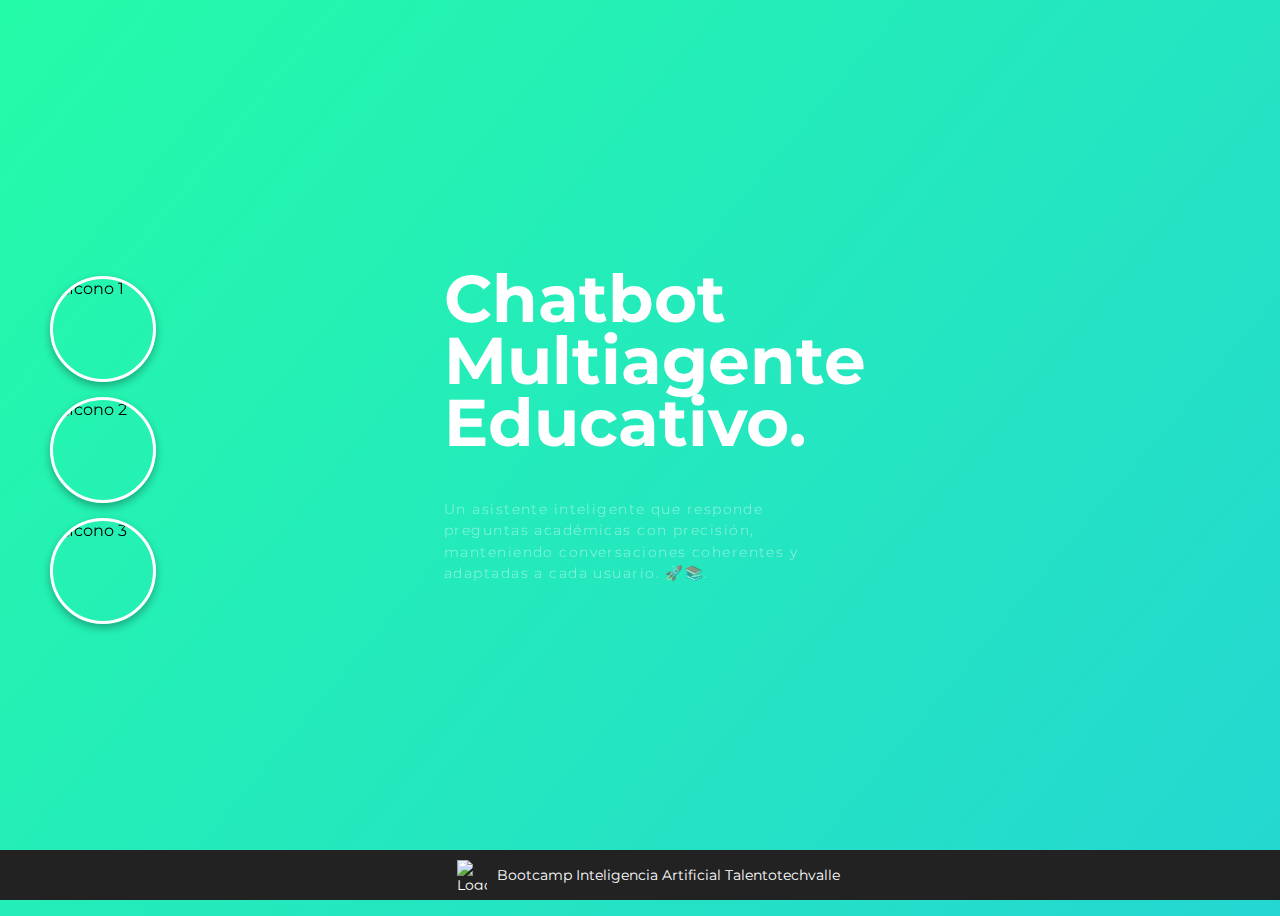
==== index.html @ 304b3eb3 "first commit" ====
<!doctype html>
<html lang="es">

<head>
  <meta charset="utf-8">
  <meta name="viewport" content="width=device-width, initial-scale=1">
  <title>Chatbot Multiagente Educativo</title>
  <script type="text/javascript" src="https://cdnjs.cloudflare.com/ajax/libs/jquery/3.3.1/jquery.min.js"></script>
  <link rel="icon" type="image/x-icon" href="./imagenes/favicon.png">
  <link rel="stylesheet" media="all" href="style.css" />

  <script type="module">
    import Typebot from 'https://cdn.jsdelivr.net/npm/@typebot.io/js@0.3.37/dist/web.js'

    Typebot.initBubble({
      typebot: "pruebabot",
      apiHost: "https://bot.typebot.grupointec.co",
      previewMessage: { message: "¿Tienes alguna pregunta?" },
      theme: {
        button: { backgroundColor: "#5823fb", size: "large" },
        previewMessage: {
          backgroundColor: "#666460",
          textColor: "#FFFFFF",
          closeButtonBackgroundColor: "#5823fb",
          closeButtonIconColor: "#5823fb",
        },
        chatWindow: { backgroundColor: "#fff" },
      },
    });
  </script>

</head>


<body>
  <!-- Botón flotante "Acerca de" -->
  <div class="about-btn" onclick="toggleAbout()"></div>

  

  <!-- Integrantes -->
  <div class="about-modal" id="aboutModal">
    <h3>Integrantes del Grupo</h3>
    <ul>
      <li>📌 1</li>
      <li>📌 2</li>
      <li>📌 3</li>
      <li>📌 4</li>
    </ul>
  </div>

  <div class="form-wrapper">
    <div class="form">
      <div class="header">
        <h1>Chatbot Multiagente Educativo.</h1>
        <p class="intro">Un asistente inteligente que responde preguntas académicas con precisión, manteniendo
          conversaciones coherentes y adaptadas a cada usuario. 🚀📚.</p>
      </div>
      <!-- Contenedor para las Conversaciones -->
      <div id="conversationContainer"></div>
    </div>
  </div>
  <script type="text/javascript" src="scripts.js"></script>

  <div class="floating-images">
    <img src="https://cdn-icons-png.flaticon.com/512/3135/3135715.png" alt="Icono 1">
    <img src="https://cdn-icons-png.flaticon.com/512/3135/3135789.png" alt="Icono 2">
    <img src="https://cdn-icons-png.flaticon.com/512/3135/3135757.png" alt="Icono 3">
  </div>

  <div class="footer">
    <img src="https://campus.talentotechvalle.co/favicon.ico" alt="Logo">
    <span>Bootcamp Inteligencia Artificial Talentotechvalle</span>
  </div>

  <div class="arrow-indicator" id="arrowIndicator"></div>
</body>

</html>
---- style.css ----
@import "https://fonts.googleapis.com/css?family=Raleway:300,400,500,900,700,300|Montserrat:300,400,700";

body {
  font-family    : "Montserrat", "Helvetica Neue", Helvetica, Arial, sans-serif;
  color          : #000000;
  background     : linear-gradient(310deg, #5823fb, #9058bd, #24b2fb, #24fba8);
  background-size: 600% 600%;
  position       : relative;
  transition     : all 0.3s ease-in-out;
  animation      : oscillateBG 10s ease infinite;
  width          : 100vw;
  height         : 100vh;
  display        : flex;
  align-items    : center;
  justify-content: center;
  flex-direction : column;
}

.form-wrapper {
  padding        : 0 5vw 6vw;
  display        : flex;
  align-items    : center;
  justify-content: center;
  height         : 100vh;
  position       : relative;
  z-index        : 10;
}

.form-wrapper .form {
  max-width : 468px;
  margin    : auto;
  text-align: center;
}

.form-wrapper .form .header {
  padding: 0 30px;
}

.form-wrapper p {
  color        : #aaa;
  font-weight  : 300;
  margin-bottom: 30px;
  text-align   : justify;
}

.form-wrapper h1 {
  color      : #fff;
  font-weight: 700;
  font-size  : 66px;
  line-height: 62px;
  text-align : left;
}

.form-wrapper h1 span:first-child {
  color: #ea9078;
}

.form-wrapper h1 span:nth-child(2) {
  color: #65c3ad;
}

button {
  background : transparent;
  outline    : none;
  user-select: none;
  cursor     : not-allowed;
  display    : block;
  color      : #fff;
  border     : 0;
  font-family: "Montserrat", "Helvetica Neue", Helvetica, Arial, sans-serif;
  font-size  : 24px;
  line-height: 1em;
  margin     : 20px 0 50px;
}

button.submit {
  padding-left: 28px;
}

button.submit .inner {
  position: relative;
  display : block;
}

button.submit .inner:before {
  content         : "";
  position        : absolute;
  width           : calc(100% - 8px);
  height          : 3px;
  background-color: #fff;
  top             : 0;
  left            : 0;
  opacity         : 0;
  transition      : all 0.25s ease-in-out;
}

button.submit:hover .inner:before {
  opacity  : 0.5;
  transform: translate(0, 30px);
}

p.intro {
  font-family   : "Montserrat", "Helvetica Neue", Helvetica, Arial, sans-serif;
  text-align    : left;
  font-weight   : 300;
  color         : rgba(255, 255, 255, 0.5);
  line-height   : 1.5em;
  font-size     : 0.9em;
  letter-spacing: 0.1em;
}

select.btr-select {
  display: none;
}

.btr-select {
  width     : 100%;
  cursor    : pointer;
  position  : relative;
  margin    : 0 0 30px;
  text-align: left;
  color     : #fff;
}

dl.btr-select dt {
  width        : 100%;
  box-sizing   : border-box;
  color        : inherit;
  padding      : 18px 25px;
  position     : relative;
  line-height  : 1.2em;
  font-size    : 18px;
  font-weight  : 300;
  border       : solid 5px rgba(0, 0, 0, 0.3);
  box-shadow   : 10px 10px 0 rgba(0, 0, 0, 0.3);
  border-radius: 50px;
}

dl.btr-select dt::after {
  content      : "";
  position     : absolute;
  width        : 10px;
  height       : 10px;
  border-right : solid 3px #fff;
  border-bottom: solid 3px #fff;
  right        : 20px;
  top          : calc(50% - 9px);
  transform    : rotate(45deg);
  z-index      : 2;
}

dl.btr-select dt::after.open::after {
  transform: rotate(225deg);
  top      : calc(50% - 7px);
  z-index  : 1;
  opacity  : 0;
}

dl.btr-select dd {
  position  : absolute;
  width     : 100%;
  font-size : 18px;
  z-index   : 10;
  top       : 0;
  left      : 0;
  margin    : 0;
  visibility: hidden;
  opacity   : 0;
  transform : translate(0px, 0px);
}

dl.btr-select dd ul {
  list-style: none;
  margin    : 0;
  padding   : 18px;
  box-shadow: 10px 10px 0 #2cffce;
  text-align: left;
}

dl.btr-select dd.open {
  visibility   : visible;
  opacity      : 1;
  transition   : all 0.3s ease-in-out;
  margin-bottom: 0px;
  transform    : translate(10px, 10px);
  z-index      : 3;
}

dl.btr-select dd.open ul {
  background   : white;
  border-radius: 20px;
  list-style   : none;
  margin       : 0;
  padding      : 18px;
  box-shadow   : 10px 10px 10px rgba(0, 0, 0, 0.13);
  text-align   : left;
  font-weight  : 300;
}

dl.btr-select dd.open ul li {
  width     : 100%;
  box-sizing: border-box;
  color     : #777;
  padding   : 8px;
}

dl.btr-select dd.open ul li:first-child {
  color: #ccc;
}

dl.btr-select dd.open ul li:hover {
  background-color: #fafafa;
}

textarea {
  font-family  : "Montserrat", "Helvetica Neue", Helvetica, Arial, sans-serif;
  width        : 100%;
  box-sizing   : border-box;
  color        : inherit;
  padding      : 18px 26px;
  position     : relative;
  line-height  : 1.2em;
  font-size    : 18px;
  font-weight  : 300;
  border       : solid 5px rgba(0, 0, 0, 0.3);
  box-shadow   : 10px 10px 0 rgba(0, 0, 0, 0.3);
  background   : transparent;
  outline      : none;
  user-select  : none;
  margin-bottom: 30px;
  color        : #000000;
  height       : auto;
  border-radius: 50px;
}

textarea:focus {
  border-color: #2cffce;
}

input::-webkit-input-placeholder {
  color: rgba(255, 255, 255, 0.65);
}

textarea::-webkit-input-placeholder {
  color: rgba(255, 255, 255, 0.65);
}

@keyframes oscillateBG {
  0% {
    background-position: 0% 50%;
  }

  50% {
    background-position: 100% 50%;
  }

  100% {
    background-position: 0% 50%;
  }
}

.subject-container- {
  margin-top    : 20px;
  padding       : 10px;
  border        : 1px solid #ccc;
  border-radius : 8px;
  background    : #f9f9f9;
  display       : flex;
  flex-direction: column;
  align-items   : center;
  max-width     : 400px;
}

.subject-label {
  font-size    : 18px;
  font-weight  : bold;
  margin-bottom: 5px;
}

.subject-image {
  width        : 100px;
  height       : 100px;
  margin-bottom: 10px;
}

.subject-wrapper {
  display        : flex;
  justify-content: space-between;
  align-items    : flex-start;
  gap            : 20px;
  margin-bottom  : 20px;
}

.subject-container {
  flex      : 1;
  /* Ocupa todo el espacio disponible */
  text-align: center;
}

.search-container {
  flex-basis: 400px;
  /* Tamaño fijo para el iframe */
}

/* Contenedor de imágenes flotantes */
.floating-images {
  position      : fixed;
  left          : 50px;
  top           : 50%;
  transform     : translateY(-50%);
  display       : flex;
  flex-direction: column;
  gap           : 15px;
  z-index       : 1000;
}

/* Estilos para cada imagen */
.floating-images img {
  width        : 100px;
  height       : 100px;
  border-radius: 50%;
  object-fit   : cover;
  border       : 3px solid white;
  box-shadow   : 0 4px 8px rgba(0, 0, 0, 0.3);
  transition   : transform 0.3s ease-in-out;
}

/* Efecto al pasar el mouse */
.floating-images img:hover {
  transform: scale(1.2);
}

/* Ocultar en móviles */
@media (max-width: 768px) {
  .floating-images {
    display: none;
  }
}

/* ----- Créditos al final de la página ----- */
.footer {
  position       : fixed;
  bottom         : 0;
  width          : 100%;
  background     : #222;
  color          : white;
  text-align     : center;
  padding        : 10px;
  font-size      : 14px;
  display        : flex;
  align-items    : center;
  justify-content: center;
  gap            : 10px;
}

.footer img {
  width : 30px;
  height: 30px;
}

/* ----- Botón flotante "Acerca de" ----- */
.about-btn {
  position       : fixed;
  top            : 20px;
  right          : 20px;
  width          : 60px;
  height         : 60px;
  background     : url('https://cdn-icons-png.flaticon.com/512/84/84380.png') no-repeat center;
  background-size: cover;
  border-radius  : 50%;
  cursor         : pointer;
  transition     : transform 0.3s;
  z-index        : 1000;
}

.about-btn:hover {
  transform: scale(1.1);
}

/* ----- Modal flotante de integrantes ----- */
.about-modal {
  position     : fixed;
  top          : 80px;
  right        : 20px;
  width        : 250px;
  background   : white;
  box-shadow   : 0 4px 10px rgba(0, 0, 0, 0.3);
  border-radius: 8px;
  display      : none;
  padding      : 15px;
  z-index      : 1001;
}

.about-modal h3 {
  margin    : 0;
  text-align: center;
}

.about-modal ul {
  list-style: none;
  padding   : 0;
}

.about-modal li {
  padding   : 5px 0;
  text-align: center;
}

/* Flecha animada */
.arrow-indicator {
  position       : fixed;
  bottom         : 20px;
  /* Ajusta la posición según el botón del chatbot */
  right          : 100px;
  width          : 50px;
  height         : 50px;
  background     : url('https://cdn-icons-png.flaticon.com/512/271/271226.png') no-repeat center;
  background-size: contain;
  animation      : bounce 1.5s infinite;
  z-index        : 999;
  cursor         : pointer;
  filter         : invert(1);
}

/* Animación de rebote */
@keyframes bounce {

  0%,
  100% {
    transform: translateY(0);
  }

  50% {
    transform: translateY(-10px);
  }
}
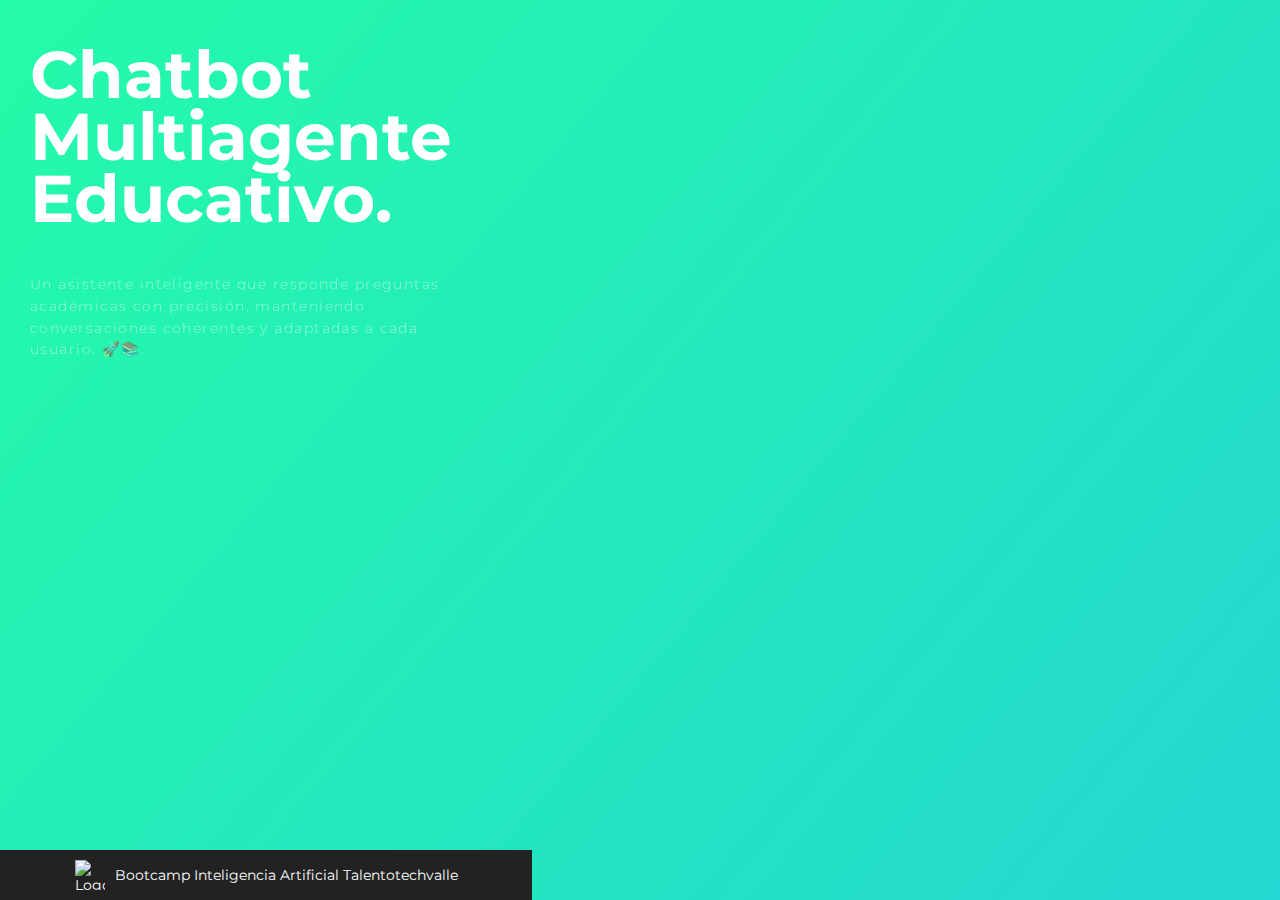
==== commit c7c541ed: "Change layout and bubble chat" ====
--- a/index.html
+++ b/index.html
@@ -1,79 +1,89 @@
-<!doctype html>
+<!DOCTYPE html>
 <html lang="es">
+  <head>
+    <meta charset="utf-8" />
+    <meta name="viewport" content="width=device-width, initial-scale=1" />
+    <title>Chatbot Multiagente Educativo</title>
+    <script
+      type="text/javascript"
+      src="https://cdnjs.cloudflare.com/ajax/libs/jquery/3.3.1/jquery.min.js"
+    ></script>
+    <link rel="icon" type="image/x-icon" href="./imagenes/favicon.png" />
+    <link rel="stylesheet" media="all" href="style.css" />
 
-<head>
-  <meta charset="utf-8">
-  <meta name="viewport" content="width=device-width, initial-scale=1">
-  <title>Chatbot Multiagente Educativo</title>
-  <script type="text/javascript" src="https://cdnjs.cloudflare.com/ajax/libs/jquery/3.3.1/jquery.min.js"></script>
-  <link rel="icon" type="image/x-icon" href="./imagenes/favicon.png">
-  <link rel="stylesheet" media="all" href="style.css" />
+    <script type="module">
+      import Typebot from "https://cdn.jsdelivr.net/npm/@typebot.io/js@0.3.37/dist/web.js";
 
-  <script type="module">
-    import Typebot from 'https://cdn.jsdelivr.net/npm/@typebot.io/js@0.3.37/dist/web.js'
+      Typebot.initStandard({
+        typebot: "pruebabot",
+        apiHost: "https://bot.typebot.grupointec.co",
+        previewMessage: { message: "¿Tienes alguna pregunta?" },
+        onAnswer: (answer) => {
+          console.log(answer);
+        },
+        theme: {
+          button: { backgroundColor: "#5823fb", size: "large" },
+          previewMessage: {
+            backgroundColor: "#666460",
+            textColor: "#FFFFFF",
+            closeButtonBackgroundColor: "#5823fb",
+            closeButtonIconColor: "#5823fb",
+          },
+          chatWindow: { backgroundColor: "#fff" },
+          alwaysOpen: true,
+        },
+      });
+    </script>
+  </head>
 
-    Typebot.initBubble({
-      typebot: "pruebabot",
-      apiHost: "https://bot.typebot.grupointec.co",
-      previewMessage: { message: "¿Tienes alguna pregunta?" },
-      theme: {
-        button: { backgroundColor: "#5823fb", size: "large" },
-        previewMessage: {
-          backgroundColor: "#666460",
-          textColor: "#FFFFFF",
-          closeButtonBackgroundColor: "#5823fb",
-          closeButtonIconColor: "#5823fb",
-        },
-        chatWindow: { backgroundColor: "#fff" },
-      },
-    });
-  </script>
+  <body class="container">
+    <!-- Botón flotante "Acerca de" -->
+    <div class="about-btn" onclick="toggleAbout()"></div>
 
-</head>
+    <!-- Integrantes -->
+    <div class="about-modal" id="aboutModal">
+      <h3>Integrantes del Grupo</h3>
+      <ul>
+        <li>Giovanni Velez</li>
+        <li>Orlando Guerrero </li>
+        <li>Carol Jimenez</li>
+        <li>Juan Camilo Caicedo</li>
+        <li>Victor Caicedo</li>
+        <li>Nicolás Valencia</li>
+      </ul>
+    </div>
 
+    <div class="form-wrapper">
+      <div class="form">
+        <div class="header">
+          <h1>Chatbot Multiagente Educativo.</h1>
+          <p class="intro">
+            Un asistente inteligente que responde preguntas académicas con
+            precisión, manteniendo conversaciones coherentes y adaptadas a cada
+            usuario. 🚀📚.
+          </p>
+        </div>
+        <div class="icono-profesor" style="display: none;">
+          
+          <img
+            src=""
+            alt="Profesor"
+            id="iconoProfesor"
+          />
+        </div>
+        <!-- Contenedor para las Conversaciones -->
+        <div id="conversationContainer"></div>
+      </div>
+    </div>
+    
+    <typebot-standard></typebot-standard>
 
-<body>
-  <!-- Botón flotante "Acerca de" -->
-  <div class="about-btn" onclick="toggleAbout()"></div>
+    
+    <script type="text/javascript" src="scripts.js"></script>
 
-  
-
-  <!-- Integrantes -->
-  <div class="about-modal" id="aboutModal">
-    <h3>Integrantes del Grupo</h3>
-    <ul>
-      <li>📌 1</li>
-      <li>📌 2</li>
-      <li>📌 3</li>
-      <li>📌 4</li>
-    </ul>
-  </div>
-
-  <div class="form-wrapper">
-    <div class="form">
-      <div class="header">
-        <h1>Chatbot Multiagente Educativo.</h1>
-        <p class="intro">Un asistente inteligente que responde preguntas académicas con precisión, manteniendo
-          conversaciones coherentes y adaptadas a cada usuario. 🚀📚.</p>
-      </div>
-      <!-- Contenedor para las Conversaciones -->
-      <div id="conversationContainer"></div>
+    <div class="footer">
+      <img src="https://campus.talentotechvalle.co/favicon.ico" alt="Logo" />
+      <span>Bootcamp Inteligencia Artificial Talentotechvalle</span>
     </div>
-  </div>
-  <script type="text/javascript" src="scripts.js"></script>
-
-  <div class="floating-images">
-    <img src="https://cdn-icons-png.flaticon.com/512/3135/3135715.png" alt="Icono 1">
-    <img src="https://cdn-icons-png.flaticon.com/512/3135/3135789.png" alt="Icono 2">
-    <img src="https://cdn-icons-png.flaticon.com/512/3135/3135757.png" alt="Icono 3">
-  </div>
-
-  <div class="footer">
-    <img src="https://campus.talentotechvalle.co/favicon.ico" alt="Logo">
-    <span>Bootcamp Inteligencia Artificial Talentotechvalle</span>
-  </div>
-
-  <div class="arrow-indicator" id="arrowIndicator"></div>
-</body>
-
-</html>+  </body>
+</html>
--- a/style.css
+++ b/style.css
@@ -1,34 +1,58 @@
 @import "https://fonts.googleapis.com/css?family=Raleway:300,400,500,900,700,300|Montserrat:300,400,700";
 
 body {
-  font-family    : "Montserrat", "Helvetica Neue", Helvetica, Arial, sans-serif;
-  color          : #000000;
-  background     : linear-gradient(310deg, #5823fb, #9058bd, #24b2fb, #24fba8);
+  font-family: "Montserrat", "Helvetica Neue", Helvetica, Arial, sans-serif;
+  color: #000000;
+  background: linear-gradient(310deg, #5823fb, #9058bd, #24b2fb, #24fba8);
   background-size: 600% 600%;
-  position       : relative;
-  transition     : all 0.3s ease-in-out;
-  animation      : oscillateBG 10s ease infinite;
-  width          : 100vw;
-  height         : 100vh;
-  display        : flex;
-  align-items    : center;
-  justify-content: center;
-  flex-direction : column;
+  position: relative;
+  transition: all 0.3s ease-in-out;
+  animation: oscillateBG 10s ease infinite;
+  width: 100vw;
+  height: 100vh;
+  display: flex;
+  flex-direction: column;
+  margin: 0px;
+}
+
+.container {
+  display: flex;
+  width: 100%;
+  flex-direction: row;
+}
+
+.left-column {
+  width: 50%;
+  padding: 20px;
+}
+
+.right-column {
+  width: 50%;
+  padding: 20px;
 }
 
 .form-wrapper {
-  padding        : 0 5vw 6vw;
-  display        : flex;
-  align-items    : center;
-  justify-content: center;
-  height         : 100vh;
-  position       : relative;
-  z-index        : 10;
+  order: 1;
+  display: flex;
+  width: 40%;
+  align-items: flex-start;
+  justify-content: flex-start;
+  height: 100%;
+  position: relative;
+  z-index: 10;
+}
+
+typebot-standard {
+  order: 2;
+  width: 60%;
+  height: 100%;
+  display: flex;
+  align-items: flex-start;
+  justify-content: flex-start;
 }
 
 .form-wrapper .form {
-  max-width : 468px;
-  margin    : auto;
+  margin: 0;
   text-align: center;
 }
 
@@ -37,18 +61,18 @@
 }
 
 .form-wrapper p {
-  color        : #aaa;
-  font-weight  : 300;
+  color: #aaa;
+  font-weight: 300;
   margin-bottom: 30px;
-  text-align   : justify;
+  text-align: justify;
 }
 
 .form-wrapper h1 {
-  color      : #fff;
+  color: #fff;
   font-weight: 700;
-  font-size  : 66px;
+  font-size: 66px;
   line-height: 62px;
-  text-align : left;
+  text-align: left;
 }
 
 .form-wrapper h1 span:first-child {
@@ -60,17 +84,17 @@
 }
 
 button {
-  background : transparent;
-  outline    : none;
+  background: transparent;
+  outline: none;
   user-select: none;
-  cursor     : not-allowed;
-  display    : block;
-  color      : #fff;
-  border     : 0;
+  cursor: not-allowed;
+  display: block;
+  color: #fff;
+  border: 0;
   font-family: "Montserrat", "Helvetica Neue", Helvetica, Arial, sans-serif;
-  font-size  : 24px;
+  font-size: 24px;
   line-height: 1em;
-  margin     : 20px 0 50px;
+  margin: 20px 0 50px;
 }
 
 button.submit {
@@ -79,33 +103,33 @@
 
 button.submit .inner {
   position: relative;
-  display : block;
+  display: block;
 }
 
 button.submit .inner:before {
-  content         : "";
-  position        : absolute;
-  width           : calc(100% - 8px);
-  height          : 3px;
+  content: "";
+  position: absolute;
+  width: calc(100% - 8px);
+  height: 3px;
   background-color: #fff;
-  top             : 0;
-  left            : 0;
-  opacity         : 0;
-  transition      : all 0.25s ease-in-out;
+  top: 0;
+  left: 0;
+  opacity: 0;
+  transition: all 0.25s ease-in-out;
 }
 
 button.submit:hover .inner:before {
-  opacity  : 0.5;
+  opacity: 0.5;
   transform: translate(0, 30px);
 }
 
 p.intro {
-  font-family   : "Montserrat", "Helvetica Neue", Helvetica, Arial, sans-serif;
-  text-align    : left;
-  font-weight   : 300;
-  color         : rgba(255, 255, 255, 0.5);
-  line-height   : 1.5em;
-  font-size     : 0.9em;
+  font-family: "Montserrat", "Helvetica Neue", Helvetica, Arial, sans-serif;
+  text-align: left;
+  font-weight: 300;
+  color: rgba(255, 255, 255, 0.5);
+  line-height: 1.5em;
+  font-size: 0.9em;
   letter-spacing: 0.1em;
 }
 
@@ -114,94 +138,94 @@
 }
 
 .btr-select {
-  width     : 100%;
-  cursor    : pointer;
-  position  : relative;
-  margin    : 0 0 30px;
+  width: 100%;
+  cursor: pointer;
+  position: relative;
+  margin: 0 0 30px;
   text-align: left;
-  color     : #fff;
+  color: #fff;
 }
 
 dl.btr-select dt {
-  width        : 100%;
-  box-sizing   : border-box;
-  color        : inherit;
-  padding      : 18px 25px;
-  position     : relative;
-  line-height  : 1.2em;
-  font-size    : 18px;
-  font-weight  : 300;
-  border       : solid 5px rgba(0, 0, 0, 0.3);
-  box-shadow   : 10px 10px 0 rgba(0, 0, 0, 0.3);
+  width: 100%;
+  box-sizing: border-box;
+  color: inherit;
+  padding: 18px 25px;
+  position: relative;
+  line-height: 1.2em;
+  font-size: 18px;
+  font-weight: 300;
+  border: solid 5px rgba(0, 0, 0, 0.3);
+  box-shadow: 10px 10px 0 rgba(0, 0, 0, 0.3);
   border-radius: 50px;
 }
 
 dl.btr-select dt::after {
-  content      : "";
-  position     : absolute;
-  width        : 10px;
-  height       : 10px;
-  border-right : solid 3px #fff;
+  content: "";
+  position: absolute;
+  width: 10px;
+  height: 10px;
+  border-right: solid 3px #fff;
   border-bottom: solid 3px #fff;
-  right        : 20px;
-  top          : calc(50% - 9px);
-  transform    : rotate(45deg);
-  z-index      : 2;
+  right: 20px;
+  top: calc(50% - 9px);
+  transform: rotate(45deg);
+  z-index: 2;
 }
 
 dl.btr-select dt::after.open::after {
   transform: rotate(225deg);
-  top      : calc(50% - 7px);
-  z-index  : 1;
-  opacity  : 0;
+  top: calc(50% - 7px);
+  z-index: 1;
+  opacity: 0;
 }
 
 dl.btr-select dd {
-  position  : absolute;
-  width     : 100%;
-  font-size : 18px;
-  z-index   : 10;
-  top       : 0;
-  left      : 0;
-  margin    : 0;
+  position: absolute;
+  width: 100%;
+  font-size: 18px;
+  z-index: 10;
+  top: 0;
+  left: 0;
+  margin: 0;
   visibility: hidden;
-  opacity   : 0;
-  transform : translate(0px, 0px);
+  opacity: 0;
+  transform: translate(0px, 0px);
 }
 
 dl.btr-select dd ul {
   list-style: none;
-  margin    : 0;
-  padding   : 18px;
+  margin: 0;
+  padding: 18px;
   box-shadow: 10px 10px 0 #2cffce;
   text-align: left;
 }
 
 dl.btr-select dd.open {
-  visibility   : visible;
-  opacity      : 1;
-  transition   : all 0.3s ease-in-out;
+  visibility: visible;
+  opacity: 1;
+  transition: all 0.3s ease-in-out;
   margin-bottom: 0px;
-  transform    : translate(10px, 10px);
-  z-index      : 3;
+  transform: translate(10px, 10px);
+  z-index: 3;
 }
 
 dl.btr-select dd.open ul {
-  background   : white;
+  background: white;
   border-radius: 20px;
-  list-style   : none;
-  margin       : 0;
-  padding      : 18px;
-  box-shadow   : 10px 10px 10px rgba(0, 0, 0, 0.13);
-  text-align   : left;
-  font-weight  : 300;
+  list-style: none;
+  margin: 0;
+  padding: 18px;
+  box-shadow: 10px 10px 10px rgba(0, 0, 0, 0.13);
+  text-align: left;
+  font-weight: 300;
 }
 
 dl.btr-select dd.open ul li {
-  width     : 100%;
+  width: 100%;
   box-sizing: border-box;
-  color     : #777;
-  padding   : 8px;
+  color: #777;
+  padding: 8px;
 }
 
 dl.btr-select dd.open ul li:first-child {
@@ -213,23 +237,23 @@
 }
 
 textarea {
-  font-family  : "Montserrat", "Helvetica Neue", Helvetica, Arial, sans-serif;
-  width        : 100%;
-  box-sizing   : border-box;
-  color        : inherit;
-  padding      : 18px 26px;
-  position     : relative;
-  line-height  : 1.2em;
-  font-size    : 18px;
-  font-weight  : 300;
-  border       : solid 5px rgba(0, 0, 0, 0.3);
-  box-shadow   : 10px 10px 0 rgba(0, 0, 0, 0.3);
-  background   : transparent;
-  outline      : none;
-  user-select  : none;
+  font-family: "Montserrat", "Helvetica Neue", Helvetica, Arial, sans-serif;
+  width: 100%;
+  box-sizing: border-box;
+  color: inherit;
+  padding: 18px 26px;
+  position: relative;
+  line-height: 1.2em;
+  font-size: 18px;
+  font-weight: 300;
+  border: solid 5px rgba(0, 0, 0, 0.3);
+  box-shadow: 10px 10px 0 rgba(0, 0, 0, 0.3);
+  background: transparent;
+  outline: none;
+  user-select: none;
   margin-bottom: 30px;
-  color        : #000000;
-  height       : auto;
+  color: #000000;
+  height: auto;
   border-radius: 50px;
 }
 
@@ -260,39 +284,39 @@
 }
 
 .subject-container- {
-  margin-top    : 20px;
-  padding       : 10px;
-  border        : 1px solid #ccc;
-  border-radius : 8px;
-  background    : #f9f9f9;
-  display       : flex;
+  margin-top: 20px;
+  padding: 10px;
+  border: 1px solid #ccc;
+  border-radius: 8px;
+  background: #f9f9f9;
+  display: flex;
   flex-direction: column;
-  align-items   : center;
-  max-width     : 400px;
+  align-items: center;
+  max-width: 350px;
 }
 
 .subject-label {
-  font-size    : 18px;
-  font-weight  : bold;
+  font-size: 18px;
+  font-weight: bold;
   margin-bottom: 5px;
 }
 
 .subject-image {
-  width        : 100px;
-  height       : 100px;
+  width: 100px;
+  height: 100px;
   margin-bottom: 10px;
 }
 
 .subject-wrapper {
-  display        : flex;
+  display: flex;
   justify-content: space-between;
-  align-items    : flex-start;
-  gap            : 20px;
-  margin-bottom  : 20px;
+  align-items: flex-start;
+  gap: 20px;
+  margin-bottom: 20px;
 }
 
 .subject-container {
-  flex      : 1;
+  flex: 1;
   /* Ocupa todo el espacio disponible */
   text-align: center;
 }
@@ -304,25 +328,35 @@
 
 /* Contenedor de imágenes flotantes */
 .floating-images {
-  position      : fixed;
-  left          : 50px;
-  top           : 50%;
-  transform     : translateY(-50%);
-  display       : flex;
+  position: fixed;
+  left: 50px;
+  top: 50%;
+  transform: translateY(-50%);
+  display: flex;
   flex-direction: column;
-  gap           : 15px;
-  z-index       : 1000;
+  gap: 15px;
+  z-index: 1000;
 }
 
 /* Estilos para cada imagen */
 .floating-images img {
-  width        : 100px;
-  height       : 100px;
+  width: 100px;
+  height: 100px;
   border-radius: 50%;
-  object-fit   : cover;
-  border       : 3px solid white;
-  box-shadow   : 0 4px 8px rgba(0, 0, 0, 0.3);
-  transition   : transform 0.3s ease-in-out;
+  object-fit: cover;
+  border: 3px solid white;
+  box-shadow: 0 4px 8px rgba(0, 0, 0, 0.3);
+  transition: transform 0.3s ease-in-out;
+}
+
+.icono-profesor img {
+  width: 100px;
+  height: 100px;
+  border-radius: 50%;
+  object-fit: cover;
+  border: 3px solid white;
+  box-shadow: 0 4px 8px rgba(0, 0, 0, 0.3);
+  transition: transform 0.3s ease-in-out;
 }
 
 /* Efecto al pasar el mouse */
@@ -339,38 +373,38 @@
 
 /* ----- Créditos al final de la página ----- */
 .footer {
-  position       : fixed;
-  bottom         : 0;
-  width          : 100%;
-  background     : #222;
-  color          : white;
-  text-align     : center;
-  padding        : 10px;
-  font-size      : 14px;
-  display        : flex;
-  align-items    : center;
+  position: fixed;
+  bottom: 0;
+  width: 40%;
+  background: #222;
+  color: white;
+  text-align: center;
+  padding: 10px;
+  font-size: 14px;
+  display: flex;
+  align-items: center;
   justify-content: center;
-  gap            : 10px;
+  gap: 10px;
 }
 
 .footer img {
-  width : 30px;
+  width: 30px;
   height: 30px;
 }
 
 /* ----- Botón flotante "Acerca de" ----- */
 .about-btn {
-  position       : fixed;
-  top            : 20px;
-  right          : 20px;
-  width          : 60px;
-  height         : 60px;
-  background     : url('https://cdn-icons-png.flaticon.com/512/84/84380.png') no-repeat center;
+  position: fixed;
+  top: 20px;
+  right: 20px;
+  width: 60px;
+  height: 60px;
+  background: url("https://cdn-icons-png.flaticon.com/512/1828/1828922.png")
+    no-repeat center;
   background-size: cover;
-  border-radius  : 50%;
-  cursor         : pointer;
-  transition     : transform 0.3s;
-  z-index        : 1000;
+  cursor: pointer;
+  transition: transform 0.3s;
+  z-index: 1000;
 }
 
 .about-btn:hover {
@@ -379,52 +413,52 @@
 
 /* ----- Modal flotante de integrantes ----- */
 .about-modal {
-  position     : fixed;
-  top          : 80px;
-  right        : 20px;
-  width        : 250px;
-  background   : white;
-  box-shadow   : 0 4px 10px rgba(0, 0, 0, 0.3);
+  position: fixed;
+  top: 80px;
+  right: 20px;
+  width: 250px;
+  background: white;
+  box-shadow: 0 4px 10px rgba(0, 0, 0, 0.3);
   border-radius: 8px;
-  display      : none;
-  padding      : 15px;
-  z-index      : 1001;
+  display: none;
+  padding: 15px;
+  z-index: 1001;
 }
 
 .about-modal h3 {
-  margin    : 0;
+  margin: 0;
   text-align: center;
 }
 
 .about-modal ul {
   list-style: none;
-  padding   : 0;
+  padding: 0;
 }
 
 .about-modal li {
-  padding   : 5px 0;
+  padding: 5px 0;
   text-align: center;
 }
 
 /* Flecha animada */
 .arrow-indicator {
-  position       : fixed;
-  bottom         : 20px;
+  position: fixed;
+  bottom: 20px;
   /* Ajusta la posición según el botón del chatbot */
-  right          : 100px;
-  width          : 50px;
-  height         : 50px;
-  background     : url('https://cdn-icons-png.flaticon.com/512/271/271226.png') no-repeat center;
+  right: 100px;
+  width: 50px;
+  height: 50px;
+  background: url("https://cdn-icons-png.flaticon.com/512/271/271226.png")
+    no-repeat center;
   background-size: contain;
-  animation      : bounce 1.5s infinite;
-  z-index        : 999;
-  cursor         : pointer;
-  filter         : invert(1);
+  animation: bounce 1.5s infinite;
+  z-index: 999;
+  cursor: pointer;
+  filter: invert(1);
 }
 
 /* Animación de rebote */
 @keyframes bounce {
-
   0%,
   100% {
     transform: translateY(0);
@@ -433,4 +467,4 @@
   50% {
     transform: translateY(-10px);
   }
-}+}
